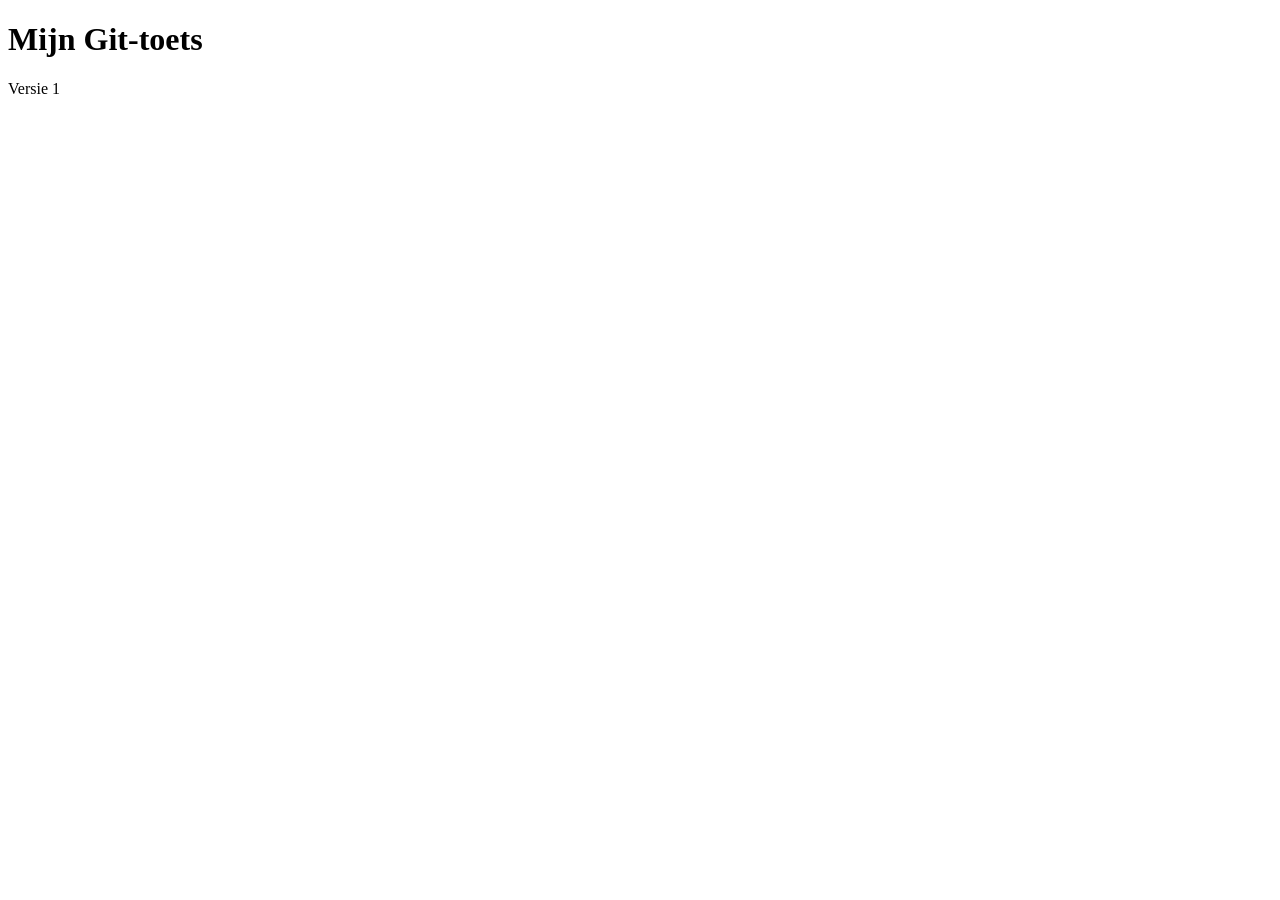
==== index.html @ 8fdfb5aa "index.html" ====
<!DOCTYPE html>
<html lang="nl">
<head>
    <meta charset="UTF-8">
    <title>Mijn Git-toets</title>
    <link rel="stylesheet" href="css/style.css">
</head>
<body>

    <h1>Mijn Git-toets</h1>
    <p>Versie 1</p>

</body>
</html>
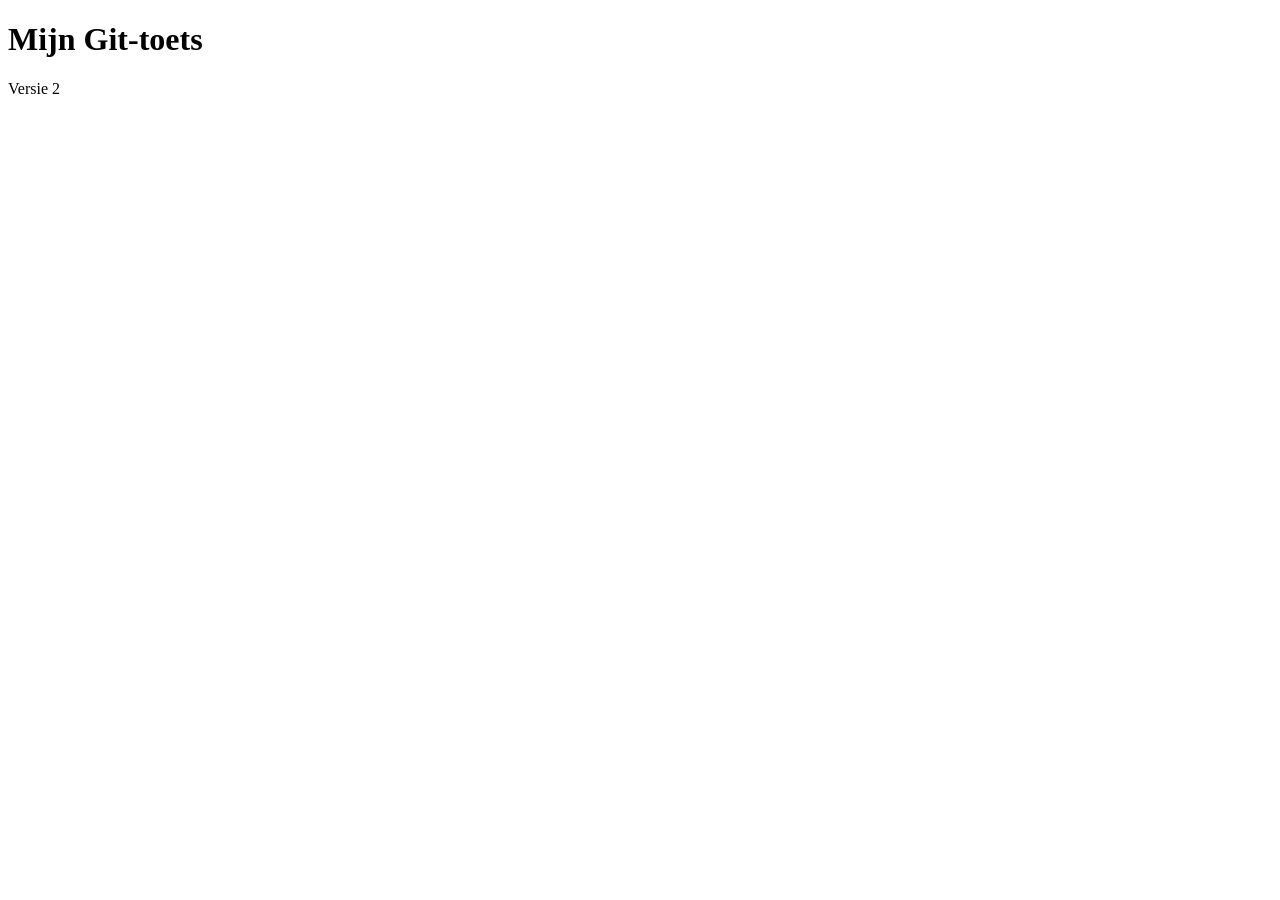
==== commit d77f0418: "Update version text from 'Versie 1' to 'Versie 2'" ====
--- a/index.html
+++ b/index.html
@@ -8,7 +8,7 @@
 <body>
 
     <h1>Mijn Git-toets</h1>
-    <p>Versie 1</p>
+    <p>Versie 2</p>
 
 </body>
 </html>
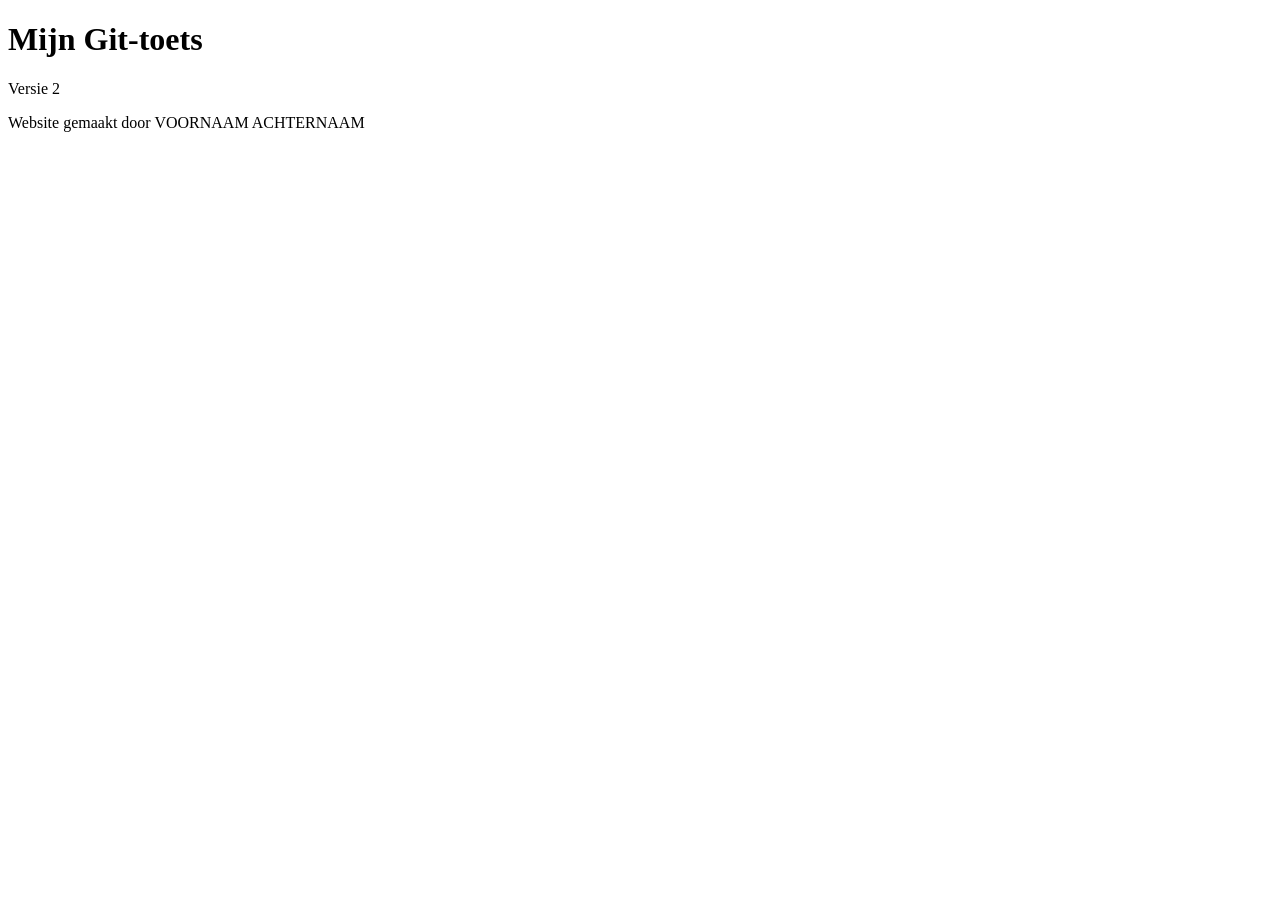
==== commit 77be3550: "Add footer with author information to index.html" ====
--- a/index.html
+++ b/index.html
@@ -6,9 +6,10 @@
     <link rel="stylesheet" href="css/style.css">
 </head>
 <body>
-
     <h1>Mijn Git-toets</h1>
     <p>Versie 2</p>
-
+    <footer>
+    <p>Website gemaakt door VOORNAAM ACHTERNAAM</p>
+</footer>
 </body>
 </html>
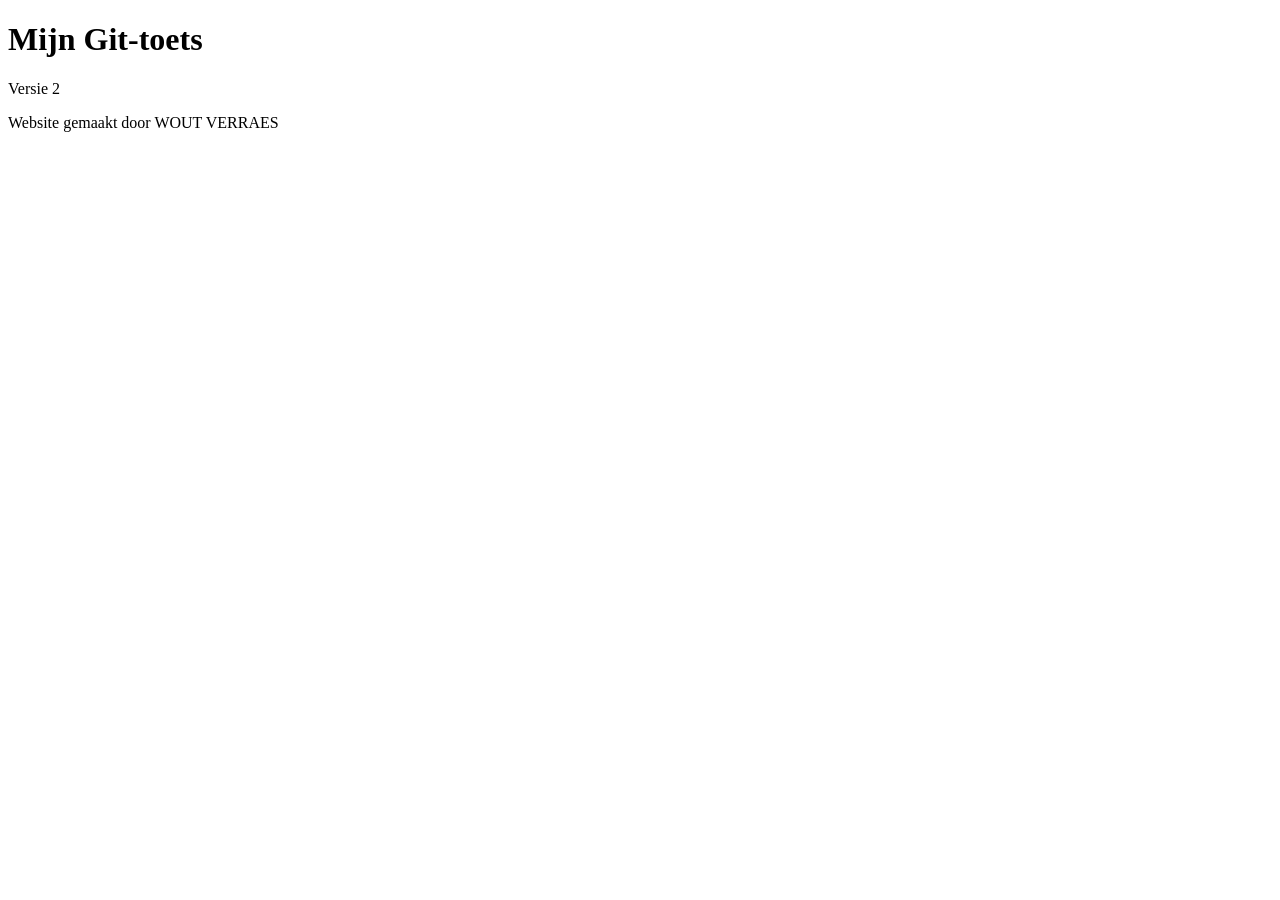
==== commit 77af7b80: "Update footer with author name" ====
--- a/index.html
+++ b/index.html
@@ -9,7 +9,7 @@
     <h1>Mijn Git-toets</h1>
     <p>Versie 2</p>
     <footer>
-    <p>Website gemaakt door VOORNAAM ACHTERNAAM</p>
+    <p>Website gemaakt door WOUT VERRAES</p>
 </footer>
 </body>
 </html>
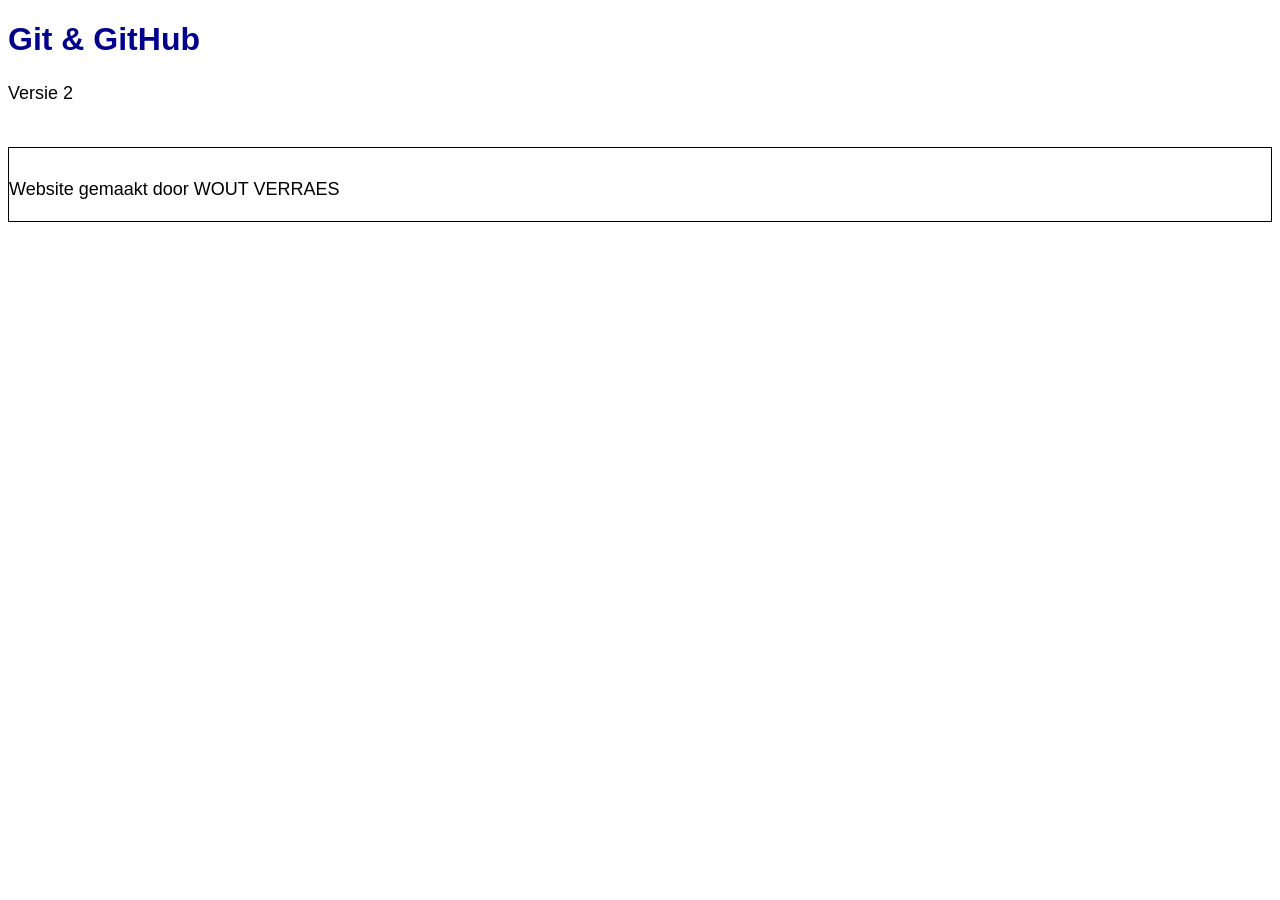
==== commit 94262a21: "Titel aangepast" ====
--- a/index.html
+++ b/index.html
@@ -6,7 +6,7 @@
     <link rel="stylesheet" href="css/style.css">
 </head>
 <body>
-    <h1>Mijn Git-toets</h1>
+   <h1>Git & GitHub</h1>
     <p>Versie 2</p>
     <footer>
     <p>Website gemaakt door WOUT VERRAES</p>
--- a/css/style.css
+++ b/css/style.css
@@ -0,0 +1,17 @@
+body {
+    font-family: Arial, sans-serif;
+}
+
+h1 {
+    color: darkblue;
+}
+
+p {
+    font-size: 18px;
+    line-height: 1.5;
+}
+footer {
+    margin-top: 40px;
+    border: 1px solid black;
+    padding-top: 10px;
+}
